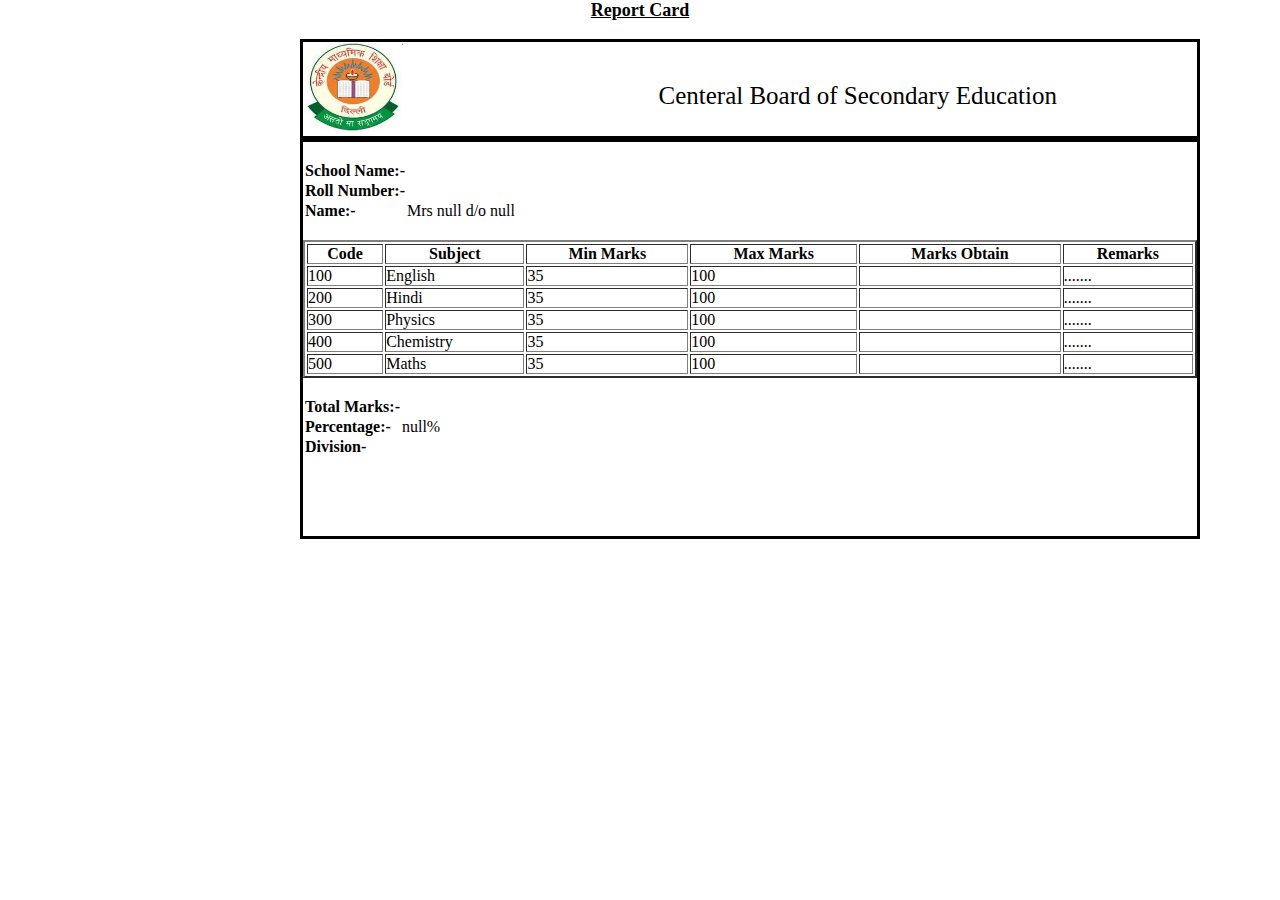
==== report.html @ 06af6454 "report card" ====
<html lang="en">
<head>
    <meta charset="UTF-8">
    <meta http-equiv="X-UA-Compatible" content="IE=edge">
    <meta name="viewport" content="width=device-width, initial-scale=1.0">
    <title>Report Card</title>
    

    <style>
        *{
            margin: 0;
            padding: 0;
            box-sizing: border-box;
        }
        .hed{
            border-style: solid;
            height: 100px;
        width: 900px;       
        margin-left: 300px;
     }
     .board{
        margin-right: 140px;
        margin-top: 40px;
        font-size: 25px;
     }
    </style>
</head>
<body>
    <p style="text-align: center;font-size:large"><b><u>Report Card</u></b></p><br>
<div class="hed">
    <img src="cbse.jpg" style="height: 90px ;width:100px" alt=""> 
    <p class="board" style="float: right;">Centeral Board of Secondary Education</p>
</div>
<div class="hed" style="height:400px ;">
    <br>
    <table>
        <tr>
            <td><b>School Name:-</b></td>
            <td><p id="sname">sample</p></td>
        </tr>
        <tr>
            <td><b>Roll Number:-</b></td>
            <td><p id="rnum">sample</p></td>
        </tr>
        <tr>
            <td><b>Name:-</b></td>
            <td><p id="name">sample</p></td>
        </tr>
    </table>
        <br>
    <table border="2px solid" style="width: 100%;">
        <tr>
            <th>Code</th>
            <th>Subject</th>
            <th>Min Marks</th>
            <th>Max Marks</th>
            <th>Marks Obtain</th>
            <th>Remarks</th>

        </tr>
        <tr>
            <td>100</td>
            <td>English</td>
            <td>35</td>
            <td>100</td>
            <td ><p id="emrks"></p></td>
            <td>.......</td>
        </tr>
        <tr>
            <td>200</td>
            <td>Hindi</td>
            <td>35</td>
            <td>100</td>
            <td ><p id="hmrks"></p></td>
            <td>.......</td>
        </tr>
        <tr>
            <td>300</td>
            <td>Physics</td>
            <td>35</td>
            <td>100</td>
            <td ><p id="pmrks"></p></td>
            <td>.......</td>
        </tr>
        <tr>
            <td>400</td>
            <td>Chemistry</td>
            <td>35</td>
            <td>100</td>
            <td ><p id="cmrks"></p></td>
            <td>.......</td>
        </tr>
        <tr>
            <td>500</td>
            <td>Maths</td>
            <td>35</td>
            <td>100</td>
            <td ><p id="mmrks"></p></td>
            <td>.......</td>
        </tr>
    </table>
    <br>
    <table>
        <tr>
            <td><b>Total Marks:-</b></td>
            <td><p id="tomrk">sample</p></td>
        </tr>
        <tr>
            <td><b>Percentage:-</b></td>
            <td><p id="pcent">sample</p></td>
        </tr>
        <tr>
            <td><b>Division-</b></td>
            <td><p id="dvs">sample</p></td>
        </tr>
    </table>

</div>
<script>
    document.getElementById("rnum").innerHTML=localStorage.getItem("rollnumber");
   if(localStorage.getItem("gender")=="male"){
    document.getElementById("name").innerHTML="Mr "+localStorage.getItem("name")+ " s/o "+localStorage.getItem("fathername")
;
   }
   else{
    document.getElementById("name").innerHTML="Mrs "+localStorage.getItem("name")+ " d/o "+localStorage.getItem("fathername")
;
   }
document.getElementById("sname").innerHTML=localStorage.getItem("schoolname");
document.getElementById("pmrks").innerHTML=localStorage.getItem("physics");document.getElementById("mmrks").innerHTML=localStorage.getItem("maths");document.getElementById("hmrks").innerHTML=localStorage.getItem("hindi");document.getElementById("emrks").innerHTML=localStorage.getItem("english");document.getElementById("cmrks").innerHTML=localStorage.getItem("chemistry");
document.getElementById("tomrk").innerHTML=localStorage.getItem("totalmarks");
document.getElementById("pcent").innerHTML=localStorage.getItem("percent")+"%";
document.getElementById("dvs").innerHTML=localStorage.getItem("division");


</script>
</body>
</html>
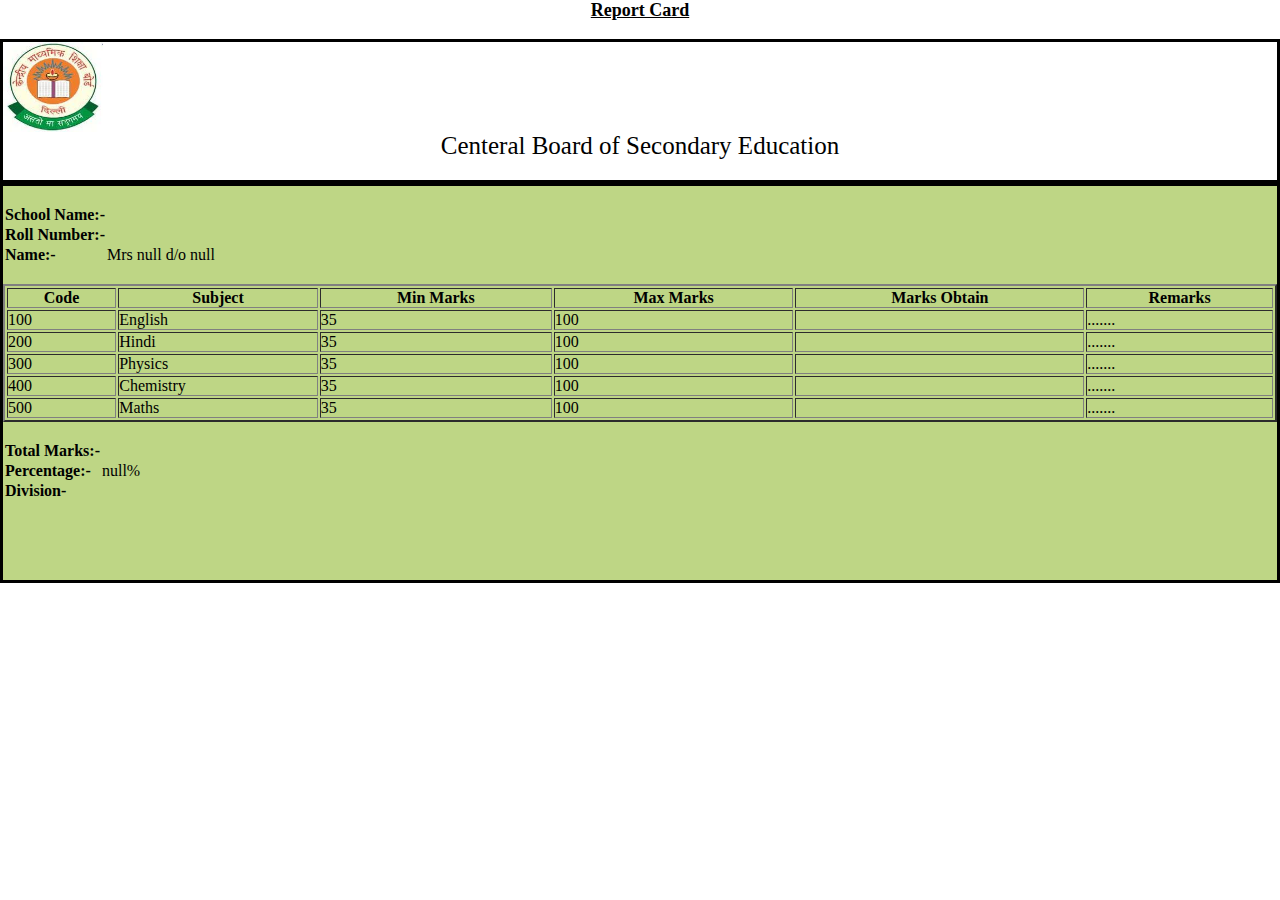
==== commit dd895c38: "Update report.html" ====
--- a/report.html
+++ b/report.html
@@ -15,21 +15,25 @@
         .hed{
             border-style: solid;
             height: 100px;
-        width: 900px;       
-        margin-left: 300px;
+        width: 100%;     
+        background-color: rgb(190, 214, 133);  
+       
      }
      .board{
-        margin-right: 140px;
-        margin-top: 40px;
+        
         font-size: 25px;
+        padding-bottom: 20px;
+        
+        
      }
+     
     </style>
 </head>
 <body>
     <p style="text-align: center;font-size:large"><b><u>Report Card</u></b></p><br>
-<div class="hed">
-    <img src="cbse.jpg" style="height: 90px ;width:100px" alt=""> 
-    <p class="board" style="float: right;">Centeral Board of Secondary Education</p>
+<div style="border-style: solid;align-items: center;padding: 0;">
+    <img src="cbse.jpg" style="height: 90px ;width:100px;  " alt=""> 
+    <p class="board" style="text-align: center;">Centeral Board of Secondary Education</p>
 </div>
 <div class="hed" style="height:400px ;">
     <br>
@@ -135,4 +139,4 @@
 
 </script>
 </body>
-</html>+</html>
